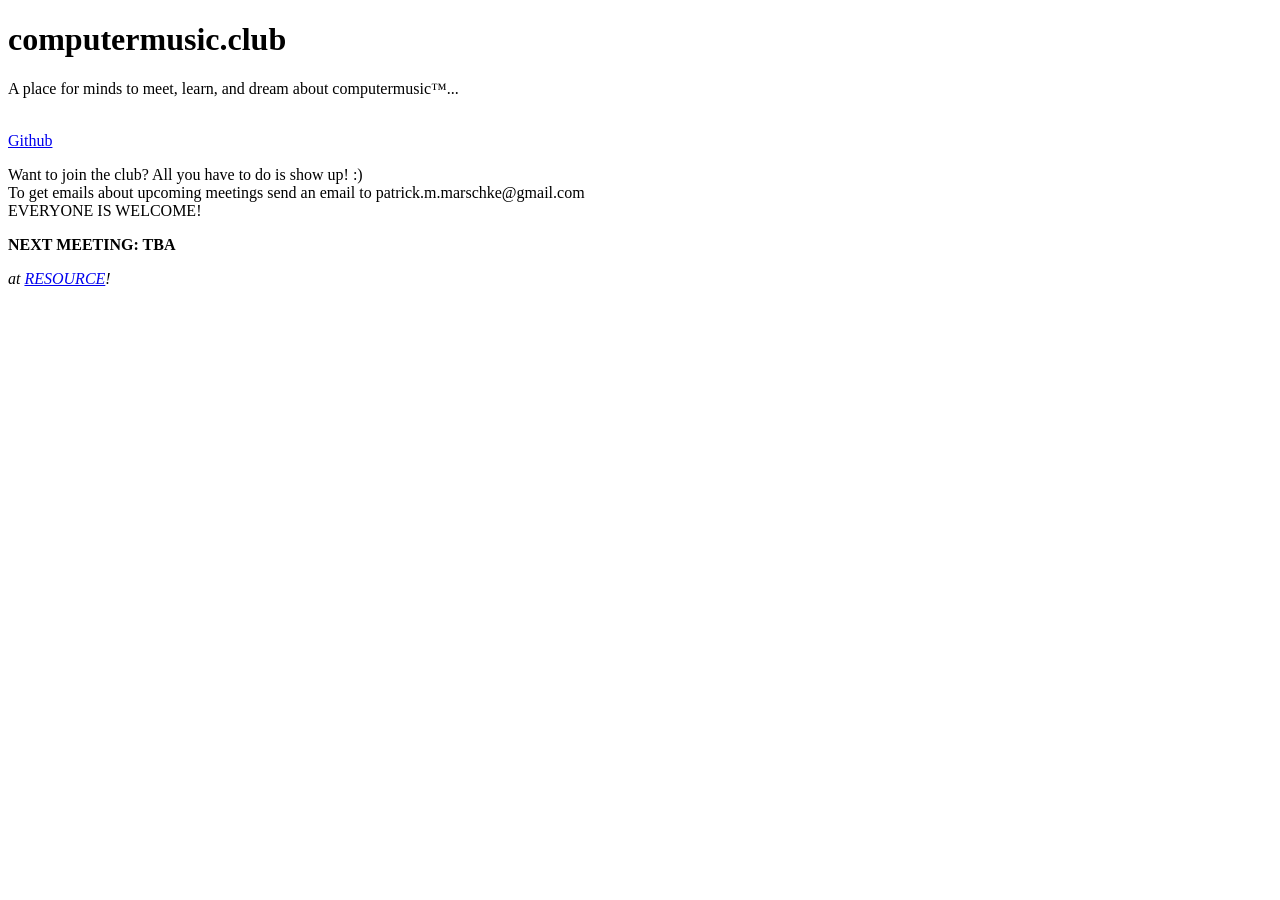
==== index.html @ e31c3185 "next meeting TBA" ====
<!DOCTYPE html>
<html lang="en">

<head>
	<meta charset="UTF-8">
	<meta http-equiv="X-UA-Compatible" content="IE=edge">
	<meta name="viewport" content="width=device-width, initial-scale=1.0">
	<title>❏❐computermusic.club❑❒</title>
	<link rel="stylesheet" href="style.css">
</head>

<body>
	<h1>computermusic.club</h1>
	<p>A place for minds to meet, learn, and dream about computermusic™...</p>
	<img src="/images/computermusicdotclub.png" alt="">
	<nav>
		<!-- <a href="/meeting-notes">Meeting Notes</a><br> -->
		<!-- <a href="/resources">Resources</a><br> -->
		<a href="https://github.com/ptrkmrsck/computermusicclub">Github</a> <br>
	</nav>
	<p>Want to join the club? All you have to do is show up! :) <br>To get emails about upcoming meetings send an email to
		patrick.m.marschke@gmail.com <br>
		EVERYONE IS WELCOME!</p>
	<p><strong>NEXT MEETING: TBA</strong></p>
	<p><em>at <a href="https://www.resource-mpls.com/">RESOURCE</a>!</em></p>

</body>

</html>
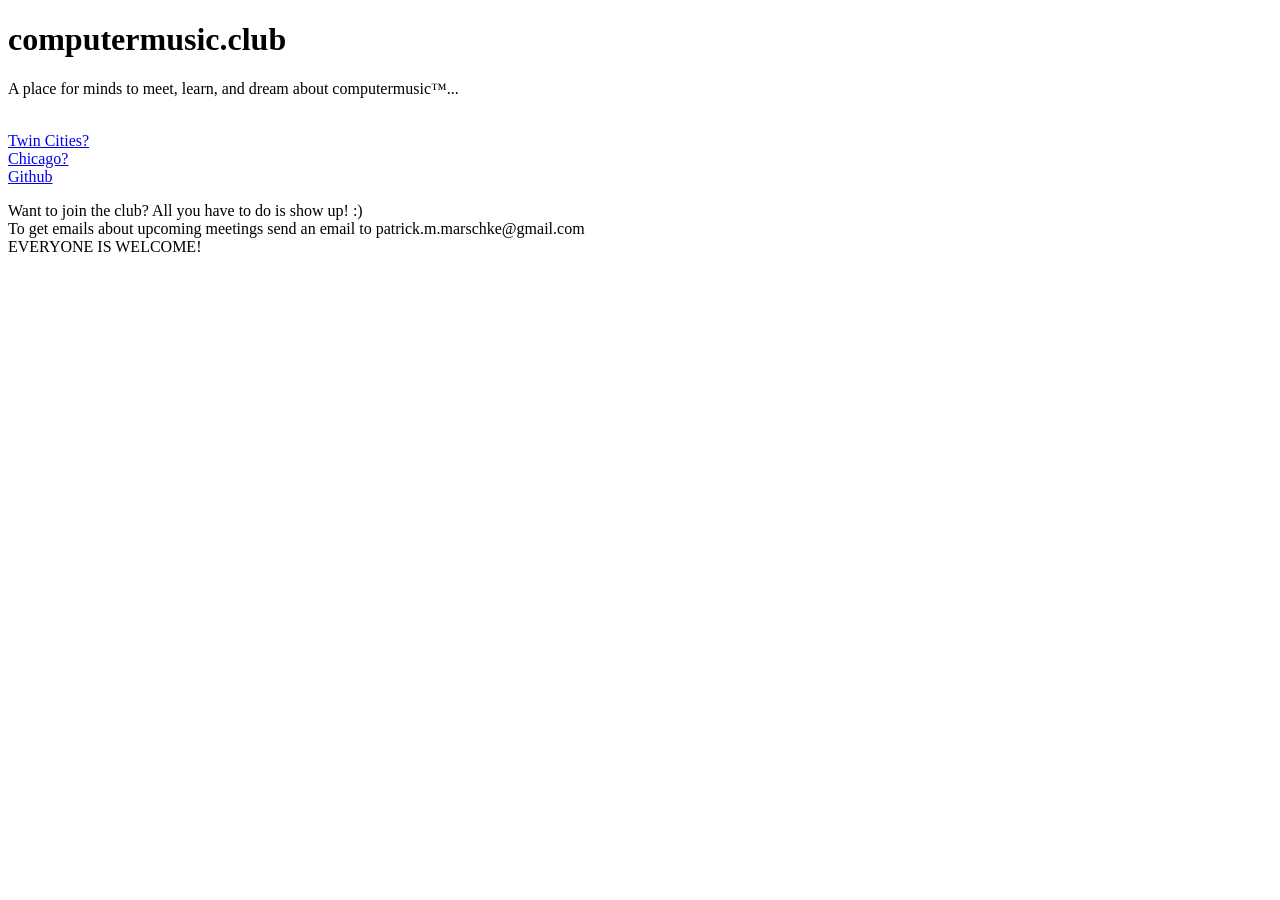
==== commit 55161499: "separate cities" ====
--- a/index.html
+++ b/index.html
@@ -16,14 +16,14 @@
 	<nav>
 		<!-- <a href="/meeting-notes">Meeting Notes</a><br> -->
 		<!-- <a href="/resources">Resources</a><br> -->
+
+		<a href="/twin-cities/">Twin Cities?</a> <br>
+		<a href="/chicago/">Chicago?</a> <br>
 		<a href="https://github.com/ptrkmrsck/computermusicclub">Github</a> <br>
 	</nav>
 	<p>Want to join the club? All you have to do is show up! :) <br>To get emails about upcoming meetings send an email to
 		patrick.m.marschke@gmail.com <br>
 		EVERYONE IS WELCOME!</p>
-	<p><strong>NEXT MEETING: TBA</strong></p>
-	<p><em>at <a href="https://www.resource-mpls.com/">RESOURCE</a>!</em></p>
-
 </body>
 
 </html>
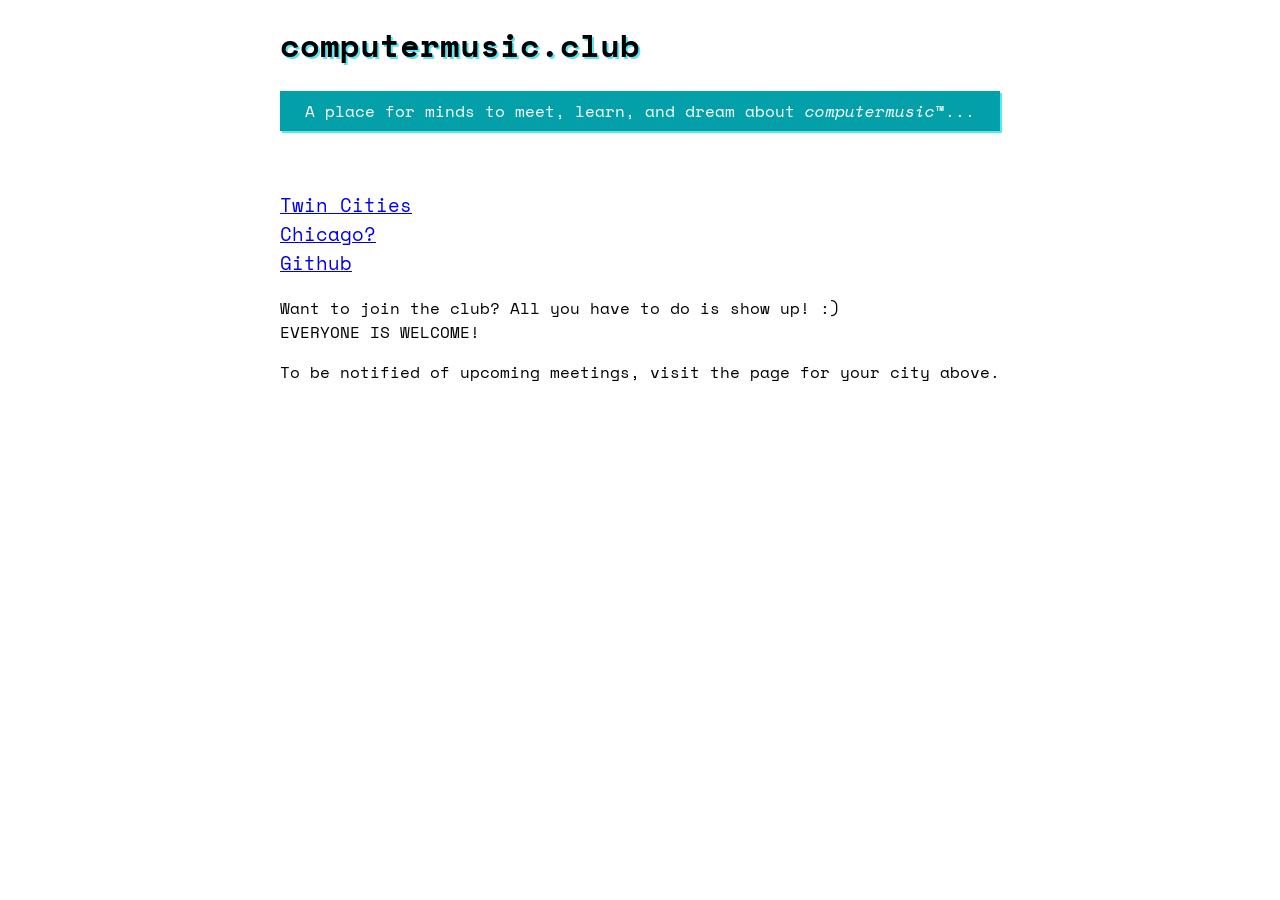
==== commit 1db83f76: "Update styling and initial Twin Cities page" ====
--- a/index.html
+++ b/index.html
@@ -3,27 +3,29 @@
 
 <head>
 	<meta charset="UTF-8">
-	<meta http-equiv="X-UA-Compatible" content="IE=edge">
 	<meta name="viewport" content="width=device-width, initial-scale=1.0">
 	<title>❏❐computermusic.club❑❒</title>
-	<link rel="stylesheet" href="style.css">
+	<link rel="preload" href="/fonts/SpaceMono-Regular.woff2" as="font" type="font/woff2" crossorigin>
+	<link rel="preload" href="/fonts/SpaceMono-Bold.woff2" as="font" type="font/woff2" crossorigin>
+	<link rel="preload" href="/fonts/SpaceMono-Italic.woff2" as="font" type="font/woff2" crossorigin>
+	<link rel="preload" href="/fonts/SpaceMono-BoldItalic.woff2" as="font" type="font/woff2" crossorigin>
+	<link rel="stylesheet" href="/styles/main.css">
 </head>
 
 <body>
-	<h1>computermusic.club</h1>
-	<p>A place for minds to meet, learn, and dream about computermusic™...</p>
+	<h1 class="homepage-h1">computer<wbr>music<wbr>.club</h1>
+	<p class="subtitle">A place for minds to meet, learn, and dream about <i>computermusic</i>™...</p>
 	<img src="/images/computermusicdotclub.png" alt="">
-	<nav>
-		<!-- <a href="/meeting-notes">Meeting Notes</a><br> -->
-		<!-- <a href="/resources">Resources</a><br> -->
-
-		<a href="/twin-cities/">Twin Cities?</a> <br>
-		<a href="/chicago/">Chicago?</a> <br>
-		<a href="https://github.com/ptrkmrsck/computermusicclub">Github</a> <br>
+	<nav class="homepage-nav">
+		<ul>
+			<li><a href="/twin-cities/">Twin Cities</a></li>
+			<li><a href="/chicago/">Chicago?</a></li>
+			<li><a href="https://github.com/ptrkmrsck/computermusicclub">Github</a></li>
+		</ul>
 	</nav>
-	<p>Want to join the club? All you have to do is show up! :) <br>To get emails about upcoming meetings send an email to
-		patrick.m.marschke@gmail.com <br>
+	<p>Want to join the club? All you have to do is show up! :)<br>
 		EVERYONE IS WELCOME!</p>
+	<p>To be notified of upcoming meetings, visit the page for your city above.</p>		
 </body>
 
 </html>
--- a/styles/main.css
+++ b/styles/main.css
@@ -0,0 +1,87 @@
+:root {
+  --cmc-teal: #04a0aa;
+  --cmc-light-teal: #58e7f5;
+  --med-pink: #e996a9;
+  --neutral-green: #e2f2d2;
+}
+
+@font-face {
+  font-family: "Space Mono";
+  font-display: swap;
+  font-optical-sizing: auto;
+  font-weight: normal;
+  font-style: normal;
+  src: url("/fonts/SpaceMono-Regular.woff2") format("woff2");
+}
+
+@font-face {
+  font-family: "Space Mono";
+  font-display: swap;
+  font-optical-sizing: auto;
+  font-weight: normal;
+  font-style: italic;
+  src: url("/fonts/SpaceMono-Italic.woff2") format("woff2");
+}
+
+@font-face {
+  font-family: "Space Mono";
+  font-display: swap;
+  font-optical-sizing: auto;
+  font-weight: bold;
+  font-style: normal;
+  src: url("/fonts/SpaceMono-Bold.woff2") format("woff2");
+}
+
+@font-face {
+  font-family: "Space Mono";
+  font-display: swap;
+  font-optical-sizing: auto;
+  font-weight: bold;
+  font-style: italic;
+  src: url("/fonts/SpaceMono-BoldItalic.woff2") format("woff2");
+}
+
+html {
+  background: white;
+  font-size: 16px;
+  font-family: "Space Mono", monospace;
+}
+
+body {
+  max-width: 45rem;
+  margin: 1rem auto 3rem;
+  padding-inline: 1rem;
+}
+
+a:visited {
+  color: blue;
+}
+
+img {
+  max-width: 100%;
+  width: 35rem;
+  height: auto;
+}
+
+.homepage-nav ul {
+  font-size: 1.2rem;
+  list-style: none;
+  padding-left: 0;
+}
+
+.subtitle {
+  padding-inline: 1rem;
+  padding-block: 0.5rem;
+  color: white;
+  background-color: var(--cmc-teal);
+  box-shadow: 2px 2px var(--cmc-light-teal);
+  text-align: center;
+}
+
+.email-obf {
+  display: none;
+}
+
+.homepage-h1 {
+  text-shadow: 2px 2px var(--cmc-light-teal);
+}
